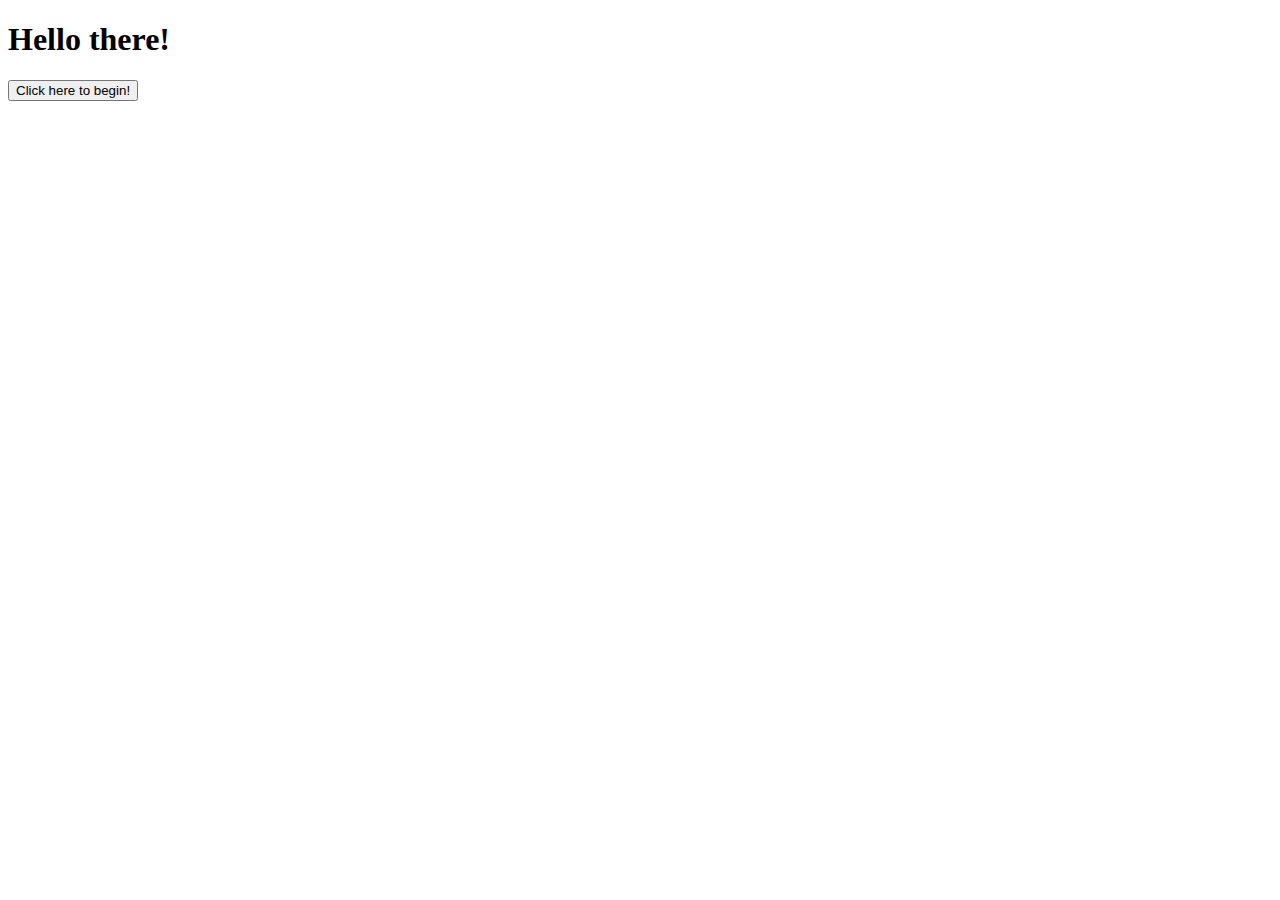
==== name-lesson/index.html @ 4d8b30c2 "added the index of the project" ====
<!DOCTYPE html>
<html lang="en">
  <head>
    <meta charset="UTF-8" />
    <meta http-equiv="X-UA-Compatible" content="IE=edge" />
    <meta name="viewport" content="width=device-width, initial-scale=1.0" />
    <title>The Name Lesson</title>
    <link rel="stylesheet" href="main.css" />
    <link rel="preconnect" href="https://fonts.googleapis.com" />
    <link rel="preconnect" href="https://fonts.gstatic.com" crossorigin />
    <link
      href="https://fonts.googleapis.com/css2?family=Oswald:wght@400;700&display=swap"
      rel="stylesheet"
    />
  </head>
  <body>
    <div class="container">
      <h1 class="title">Hello there!</h1>
      <button class="button" onclick="changeValue();">
        Click here to begin!
      </button>
      <div class="exr" id="content"></div>
    </div>
    <script>
      function changeValue() {
        let div = document.getElementById("content");
        let name = prompt("Type your full name");
        div.classList.toggle("visible");
        div.innerHTML = `Your name is: ${name}<br />
         Your name have ${name.length} characters<br />
         The second character of your name is: ${name[1]}<br />
         Your name in upper case is: ${name.toUpperCase()}<br />
         Your name in lower case is: ${name.toLowerCase()}<br />
         The last 3 characters of your name are: ${name.slice(-3)}<br />`;
      }
    </script>
  </body>
</html>
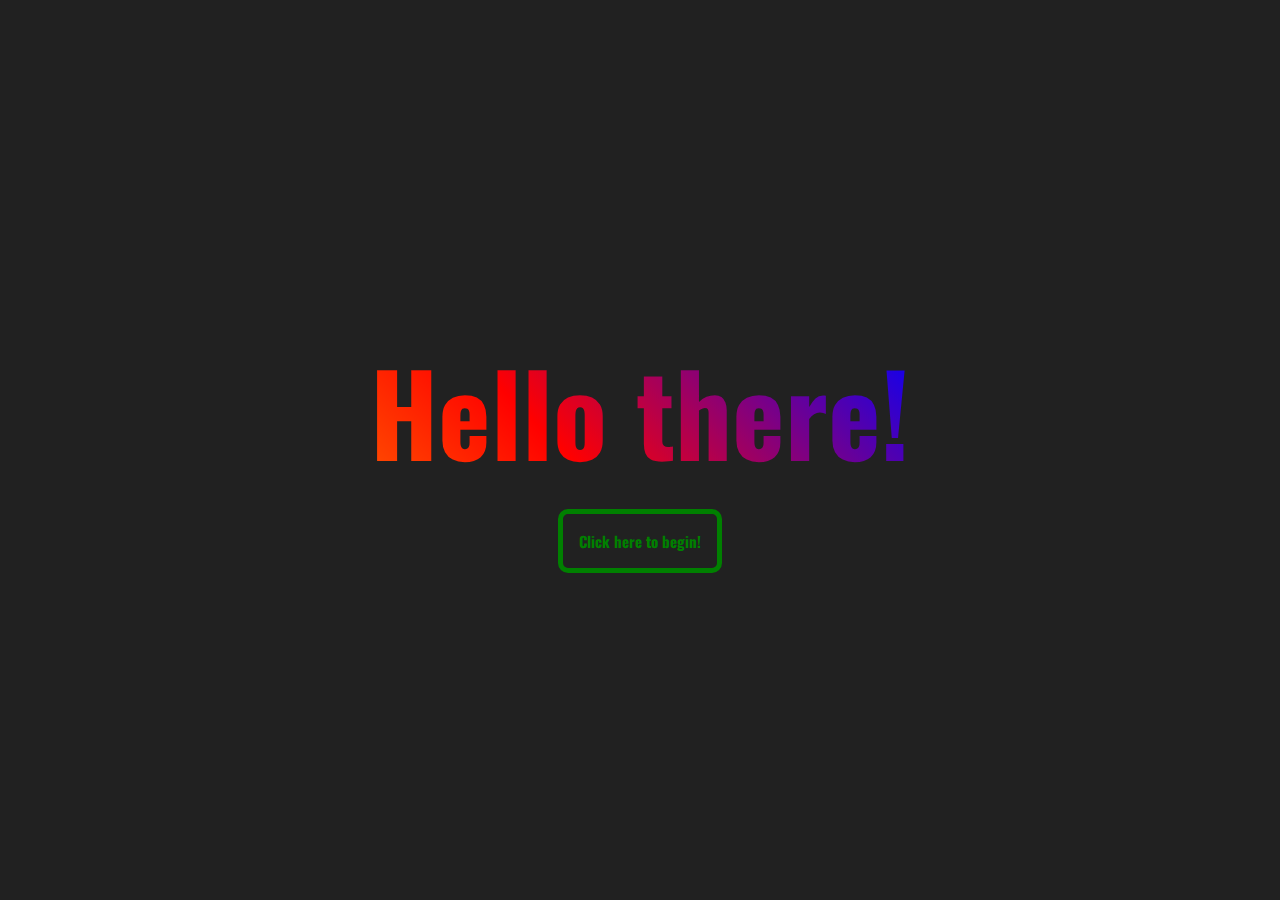
==== commit 25971806: "edit: instead of toggle, used add" ====
--- a/name-lesson/index.html
+++ b/name-lesson/index.html
@@ -25,7 +25,7 @@
       function changeValue() {
         let div = document.getElementById("content");
         let name = prompt("Type your full name");
-        div.classList.toggle("visible");
+        div.classList.add("visible");
         div.innerHTML = `Your name is: ${name}<br />
          Your name have ${name.length} characters<br />
          The second character of your name is: ${name[1]}<br />
--- a/name-lesson/main.css
+++ b/name-lesson/main.css
@@ -0,0 +1,95 @@
+/* RESET */
+
+* {
+  margin: 0;
+  padding: 0;
+  list-style-type: none;
+  text-decoration: none;
+  box-sizing: border-box;
+}
+
+/* GENERAL */
+
+body {
+  background-color: #212121;
+  font-family: "Oswald", sans-serif;
+}
+
+p + p {
+  gap: 1rem; /* 16px */
+}
+
+/* TITLE */
+
+.title {
+  font-size: 7rem; /* 112px */
+  background: -webkit-linear-gradient(
+    45deg,
+    rgb(255, 81, 0),
+    red,
+    purple,
+    blue
+  );
+  -webkit-background-clip: text;
+  background-clip: text;
+  -webkit-text-fill-color: transparent;
+}
+
+/* CONTAINER */
+
+.container {
+  display: flex;
+  flex-direction: column;
+  justify-content: center;
+  align-items: center;
+  height: 100vh;
+  gap: 1rem; /* 16px */
+  width: 100vw;
+}
+
+/* DIV */
+
+.exr {
+  visibility: hidden;
+  display: none;
+  border: solid 5px rgb(56, 56, 56);
+  padding: 3rem; /* 48px */
+  border-radius: 10px;
+  background: #181717;
+  justify-content: center;
+  color: #fafafa;
+  width: 50%;
+  font-size: 1.56rem;
+}
+
+.visible {
+  visibility: visible;
+  display: flex;
+}
+
+/* BUTTON */
+
+.button {
+  background: rgba(0, 0, 0, 0);
+  border: solid 5px green;
+  padding: 1rem; /* 16px */
+  color: green;
+  border-radius: 10px;
+  font-family: "Oswald", sans-serif;
+  font-weight: bold;
+  font-size: 15px;
+  cursor: pointer;
+}
+
+/* RESPONSIVITY */
+
+@media (max-width: 768px) {
+  .title {
+    font-size: 4rem; /* 64px */
+  }
+
+  .exr {
+    font-size: 1rem; /* 16px */
+    width: 90%;
+  }
+}
